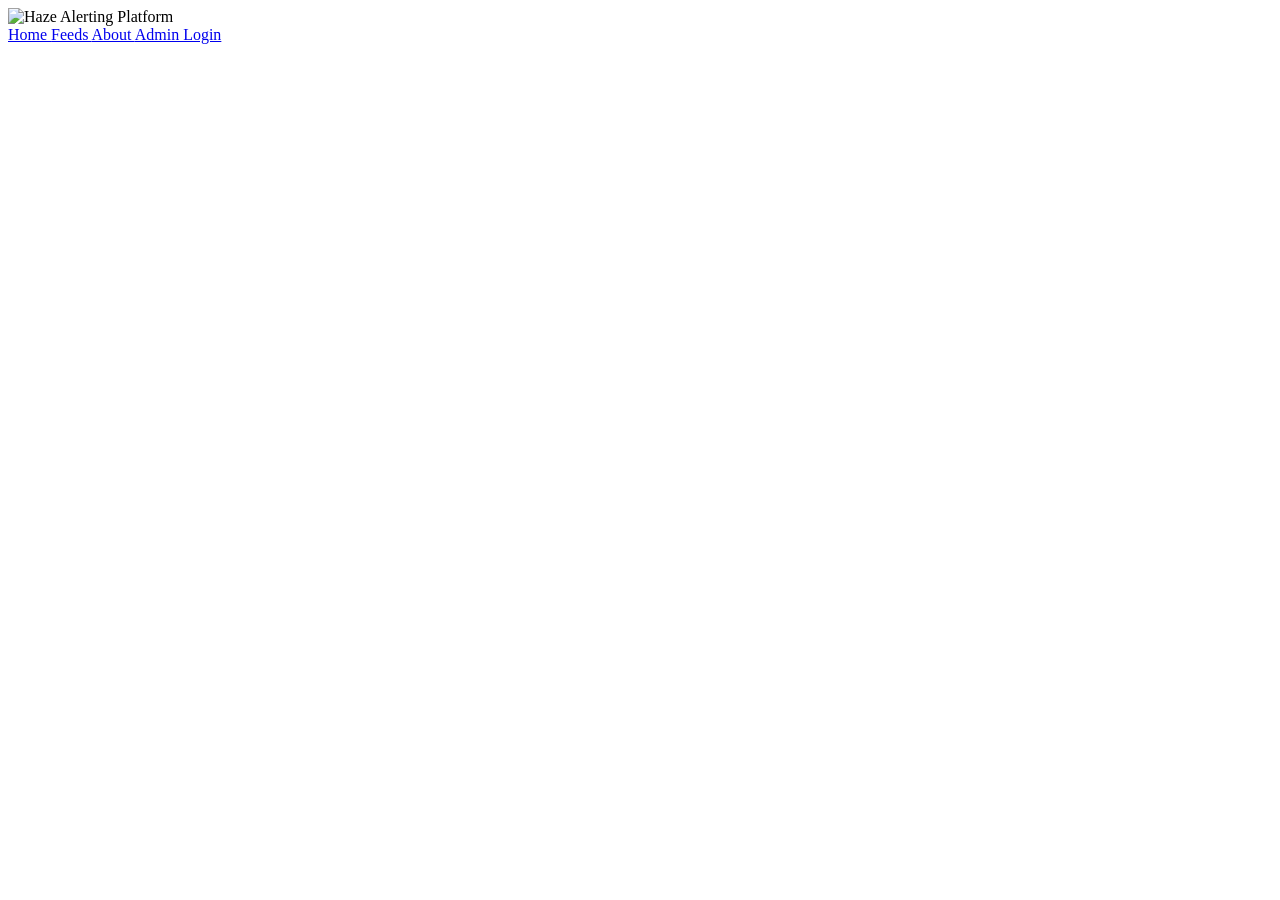
==== bundle/webroot/index.html @ 1df1c3c5 "Save current Haze service worktree" ====
<!doctype html>
<html lang="en">
<head>
    <meta charset="utf-8">
    <meta name="viewport" content="width=device-width, initial-scale=1">
    <meta name="description" content="Public status and feed access for Haze Weather Radio">
    <title>Haze Weather Radio</title>
    <link rel="icon" href="/assets/favicon.svg" type="image/svg+xml">
    <link rel="stylesheet" href="/assets/styles.css">
    <link rel="stylesheet" href="/assets/layout.css">
    <style>[hidden]{display:none!important}.brand-home-link{display:inline-flex;align-items:center;color:inherit;text-decoration:none}</style>
</head>
<body>
    <div class="app-shell public-app-shell">
        <aside class="sidebar">
            <div class="sidebar-brand">
                <a class="brand-home-link" href="/" aria-label="Open public page">
                    <img class="brand-mark brand-mark-light" src="/assets/haze-alerting.svg" alt="Haze Alerting Platform">
                    <img class="brand-mark brand-mark-dark" src="/assets/haze-alerting-dark.svg" alt="" aria-hidden="true">
                </a>
            </div>

            <nav class="sidebar-section" aria-label="Navigation">
                <a class="sidebar-link" href="/" data-public-link="home">
                    <i data-lucide="house" width="15" height="15"></i>
                    Home
                </a>
                <a class="sidebar-link" href="/feeds" data-public-link="feeds">
                    <i data-lucide="radio" width="15" height="15"></i>
                    Feeds
                </a>
                <a class="sidebar-link" href="/about" data-public-link="about">
                    <i data-lucide="info" width="15" height="15"></i>
                    About
                </a>
                <a class="sidebar-link" href="/alerts" data-public-link="alerts" id="publicAlertsLink" hidden>
                    <i data-lucide="bell-ring" width="15" height="15"></i>
                    Alerts
                </a>
                <a class="sidebar-link" id="adminLink" href="/admin">
                    <i data-lucide="shield" width="15" height="15"></i>
                    Admin Login
                </a>
            </nav>
        </aside>

        <div class="main-wrap">
            <main class="dashboard public-dashboard">
                <section class="section-block public-home-section" id="publicSummary" hidden>
                    <div class="public-status-card">
                        <div class="public-status-grid" id="publicSummaryCards"></div>
                        <div class="public-build-row" id="publicBuildInfo"></div>
                    </div>

                    <div class="public-project-strip">
                        <p>Haze Unified Alerting Platform is an aggregator for weather information and emergency alerts.</p>
                        <div class="public-project-actions">
                            <a class="btn-action" href="https://github.com/meowraii/haze-weather-radio" target="_blank" rel="noreferrer">
                                <i data-lucide="github" width="14" height="14"></i>
                                <span>GitHub</span>
                            </a>
                            <a class="text-link" href="/about">About Haze</a>
                        </div>
                    </div>
                </section>

                <section class="section-block public-about-section" id="publicAboutSection" hidden>
                    <div class="section-hd">
                        <span>About</span>
                    </div>
                    <div class="section-body public-about-body">
                        <p>Haze Unified Alerting Platform is an aggregator for weather information and emergency alerts.</p>
                        <p>It brings public warning feeds, weather products, audio playout, public listening, and telephone access into one deployable system for communities, hobbyists, broadcasters, and emergency communications operators.</p>
                        <p>The project is designed around an event-driven architecture so independent services can ingest data, render products, synthesize speech, broadcast audio, and expose public access without one component owning the entire workflow.</p>
                        <div class="public-project-actions">
                            <a class="btn-action" href="https://github.com/meowraii/haze-weather-radio" target="_blank" rel="noreferrer">
                                <i data-lucide="github" width="14" height="14"></i>
                                <span>GitHub</span>
                            </a>
                            <a class="text-link" href="/">Public status</a>
                        </div>
                    </div>
                </section>

                <section class="section-block" id="publicFeedsSection" hidden>
                    <p id="publicFeedNotice" class="status-banner">Checking feed access...</p>
                    <div class="feed-grid" id="publicFeedsGrid"></div>
                </section>

                <section class="section-block" id="publicListenSection" hidden>
                    <p id="publicListenNotice" class="status-banner">Checking feed access...</p>
                    <div id="publicListenPanel"></div>
                </section>

                <section class="section-block" id="publicAlertsSection" hidden>
                    <p id="publicAlertsNotice" class="status-banner">Checking alert archive...</p>
                    <div class="alerts-archive-tabs public-alert-tabs" role="tablist" aria-label="Alert archive">
                        <button class="tab active" type="button" data-public-alert-tab="accepted">Accepted Alerts</button>
                        <button class="tab" type="button" data-public-alert-tab="rejected">Rejected Alerts</button>
                        <button class="tab" type="button" data-public-alert-tab="expired">Expired Alerts</button>
                    </div>
                    <div id="publicAlertsList" class="alerts-archive-list public-alert-list"></div>
                </section>
            </main>
        </div>
    </div>

    <script src="https://unpkg.com/lucide@latest"></script>
    <script type="module" src="/assets/js/public.js?v=20260618-public-feed-cards"></script>
</body>
</html>
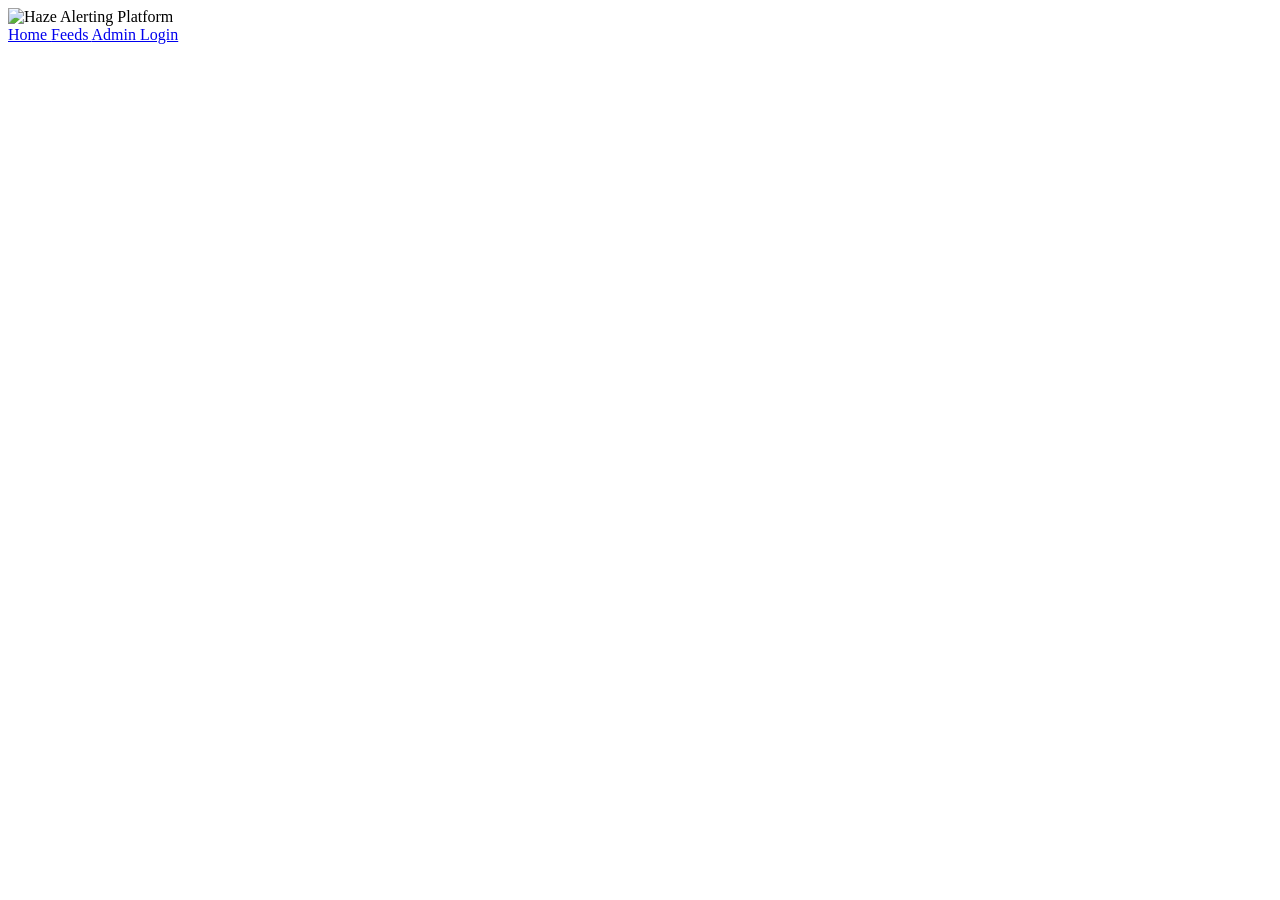
==== commit c4a4512f: "Refine public home and harden playout latency" ====
--- a/bundle/webroot/index.html
+++ b/bundle/webroot/index.html
@@ -29,10 +29,6 @@
                     <i data-lucide="radio" width="15" height="15"></i>
                     Feeds
                 </a>
-                <a class="sidebar-link" href="/about" data-public-link="about">
-                    <i data-lucide="info" width="15" height="15"></i>
-                    About
-                </a>
                 <a class="sidebar-link" href="/alerts" data-public-link="alerts" id="publicAlertsLink" hidden>
                     <i data-lucide="bell-ring" width="15" height="15"></i>
                     Alerts
@@ -46,7 +42,12 @@
 
         <div class="main-wrap">
             <main class="dashboard public-dashboard">
-                <section class="section-block public-home-section" id="publicSummary" hidden>
+                <section class="public-home-section public-home-floating" id="publicSummary" hidden>
+                    <div class="public-home-title">
+                        <h1 id="publicSiteTitle">Haze Weather Radio</h1>
+                        <p>Unified weather information, alerting, and public feed access.</p>
+                    </div>
+
                     <div class="public-status-card">
                         <div class="public-status-grid" id="publicSummaryCards"></div>
                         <div class="public-build-row" id="publicBuildInfo"></div>
@@ -59,25 +60,6 @@
                                 <i data-lucide="github" width="14" height="14"></i>
                                 <span>GitHub</span>
                             </a>
-                            <a class="text-link" href="/about">About Haze</a>
-                        </div>
-                    </div>
-                </section>
-
-                <section class="section-block public-about-section" id="publicAboutSection" hidden>
-                    <div class="section-hd">
-                        <span>About</span>
-                    </div>
-                    <div class="section-body public-about-body">
-                        <p>Haze Unified Alerting Platform is an aggregator for weather information and emergency alerts.</p>
-                        <p>It brings public warning feeds, weather products, audio playout, public listening, and telephone access into one deployable system for communities, hobbyists, broadcasters, and emergency communications operators.</p>
-                        <p>The project is designed around an event-driven architecture so independent services can ingest data, render products, synthesize speech, broadcast audio, and expose public access without one component owning the entire workflow.</p>
-                        <div class="public-project-actions">
-                            <a class="btn-action" href="https://github.com/meowraii/haze-weather-radio" target="_blank" rel="noreferrer">
-                                <i data-lucide="github" width="14" height="14"></i>
-                                <span>GitHub</span>
-                            </a>
-                            <a class="text-link" href="/">Public status</a>
                         </div>
                     </div>
                 </section>
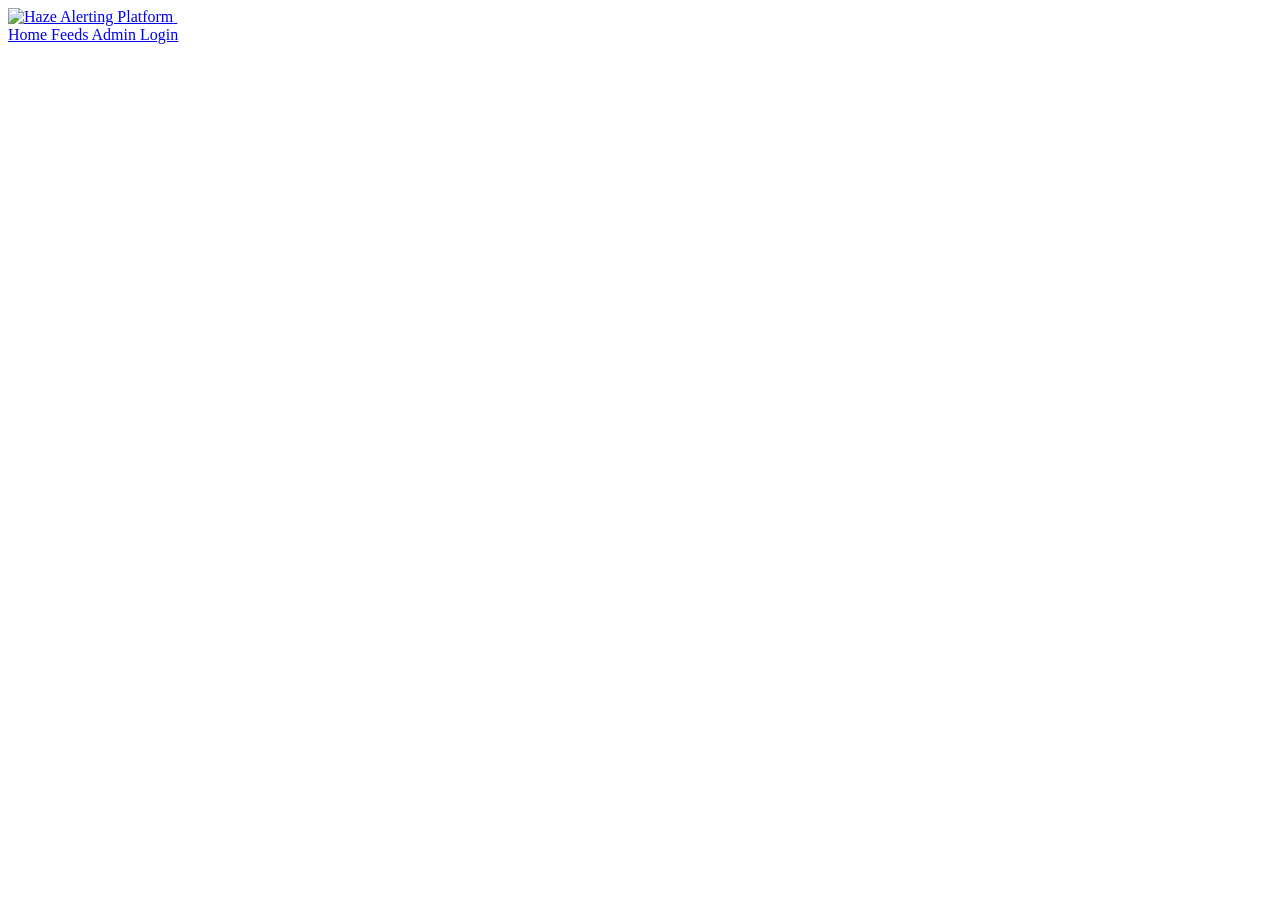
==== commit 218c7e7c: "Haze Weather Radio" ====
--- a/bundle/webroot/index.html
+++ b/bundle/webroot/index.html
@@ -6,9 +6,10 @@
     <meta name="description" content="Public status and feed access for Haze Weather Radio">
     <title>Haze Weather Radio</title>
     <link rel="icon" href="/assets/favicon.svg" type="image/svg+xml">
-    <link rel="stylesheet" href="/assets/styles.css">
-    <link rel="stylesheet" href="/assets/layout.css">
-    <style>[hidden]{display:none!important}.brand-home-link{display:inline-flex;align-items:center;color:inherit;text-decoration:none}</style>
+    <link rel="apple-touch-icon" href="/assets/apple-touch-icon.png">
+    <link rel="manifest" href="/assets/site.webmanifest">
+    <link rel="stylesheet" href="/assets/styles.css?v=20260624-oldweb-project-strip">
+    <link rel="stylesheet" href="/assets/layout.css?v=20260624-oldweb-project-strip">
 </head>
 <body>
     <div class="app-shell public-app-shell">
@@ -53,13 +54,23 @@
                         <div class="public-build-row" id="publicBuildInfo"></div>
                     </div>
 
-                    <div class="public-project-strip">
-                        <p>Haze Unified Alerting Platform is an aggregator for weather information and emergency alerts.</p>
-                        <div class="public-project-actions">
-                            <a class="btn-action" href="https://github.com/meowraii/haze-weather-radio" target="_blank" rel="noreferrer">
-                                <i data-lucide="github" width="14" height="14"></i>
-                                <span>GitHub</span>
-                            </a>
+                    <div class="tls-notice public-tls-notice" id="publicTlsNotice" hidden>
+                        <p id="publicTlsNoticeText">TLS status unavailable.</p>
+                    </div>
+
+                    <div class="public-project-block">
+                        <div class="public-project-strip">
+                            <p>Haze Unified Alerting Platform is an aggregator for weather information and emergency alerts.</p>
+                            <div class="public-project-actions">
+                                <a class="btn-action" href="https://github.com/meowraii/haze-weather-radio" target="_blank" rel="noreferrer">
+                                    <i data-lucide="github" width="14" height="14"></i>
+                                    <span>GitHub</span>
+                                </a>
+                            </div>
+                        </div>
+
+                        <div class="public-oldweb-banner">
+                            <img src="/assets/haze_banner.gif" alt="Haze Weather Radio">
                         </div>
                     </div>
                 </section>
@@ -76,10 +87,10 @@
 
                 <section class="section-block" id="publicAlertsSection" hidden>
                     <p id="publicAlertsNotice" class="status-banner">Checking alert archive...</p>
-                    <div class="alerts-archive-tabs public-alert-tabs" role="tablist" aria-label="Alert archive">
-                        <button class="tab active" type="button" data-public-alert-tab="accepted">Accepted Alerts</button>
-                        <button class="tab" type="button" data-public-alert-tab="rejected">Rejected Alerts</button>
-                        <button class="tab" type="button" data-public-alert-tab="expired">Expired Alerts</button>
+                    <div class="alert-tabs public-alert-tabs" role="tablist" aria-label="Alert archive">
+                        <button class="alert-tab active" type="button" data-public-alert-tab="accepted">Accepted Alerts</button>
+                        <button class="alert-tab" type="button" data-public-alert-tab="rejected">Rejected Alerts</button>
+                        <button class="alert-tab" type="button" data-public-alert-tab="expired">Expired Alerts</button>
                     </div>
                     <div id="publicAlertsList" class="alerts-archive-list public-alert-list"></div>
                 </section>
@@ -87,7 +98,7 @@
         </div>
     </div>
 
-    <script src="https://unpkg.com/lucide@latest"></script>
-    <script type="module" src="/assets/js/public.js?v=20260618-public-feed-cards"></script>
+    <script src="/assets/js/lib/public-icons.js"></script>
+    <script type="module" src="/assets/js/public.js?v=20260624-listen-runtime-refresh"></script>
 </body>
 </html>
